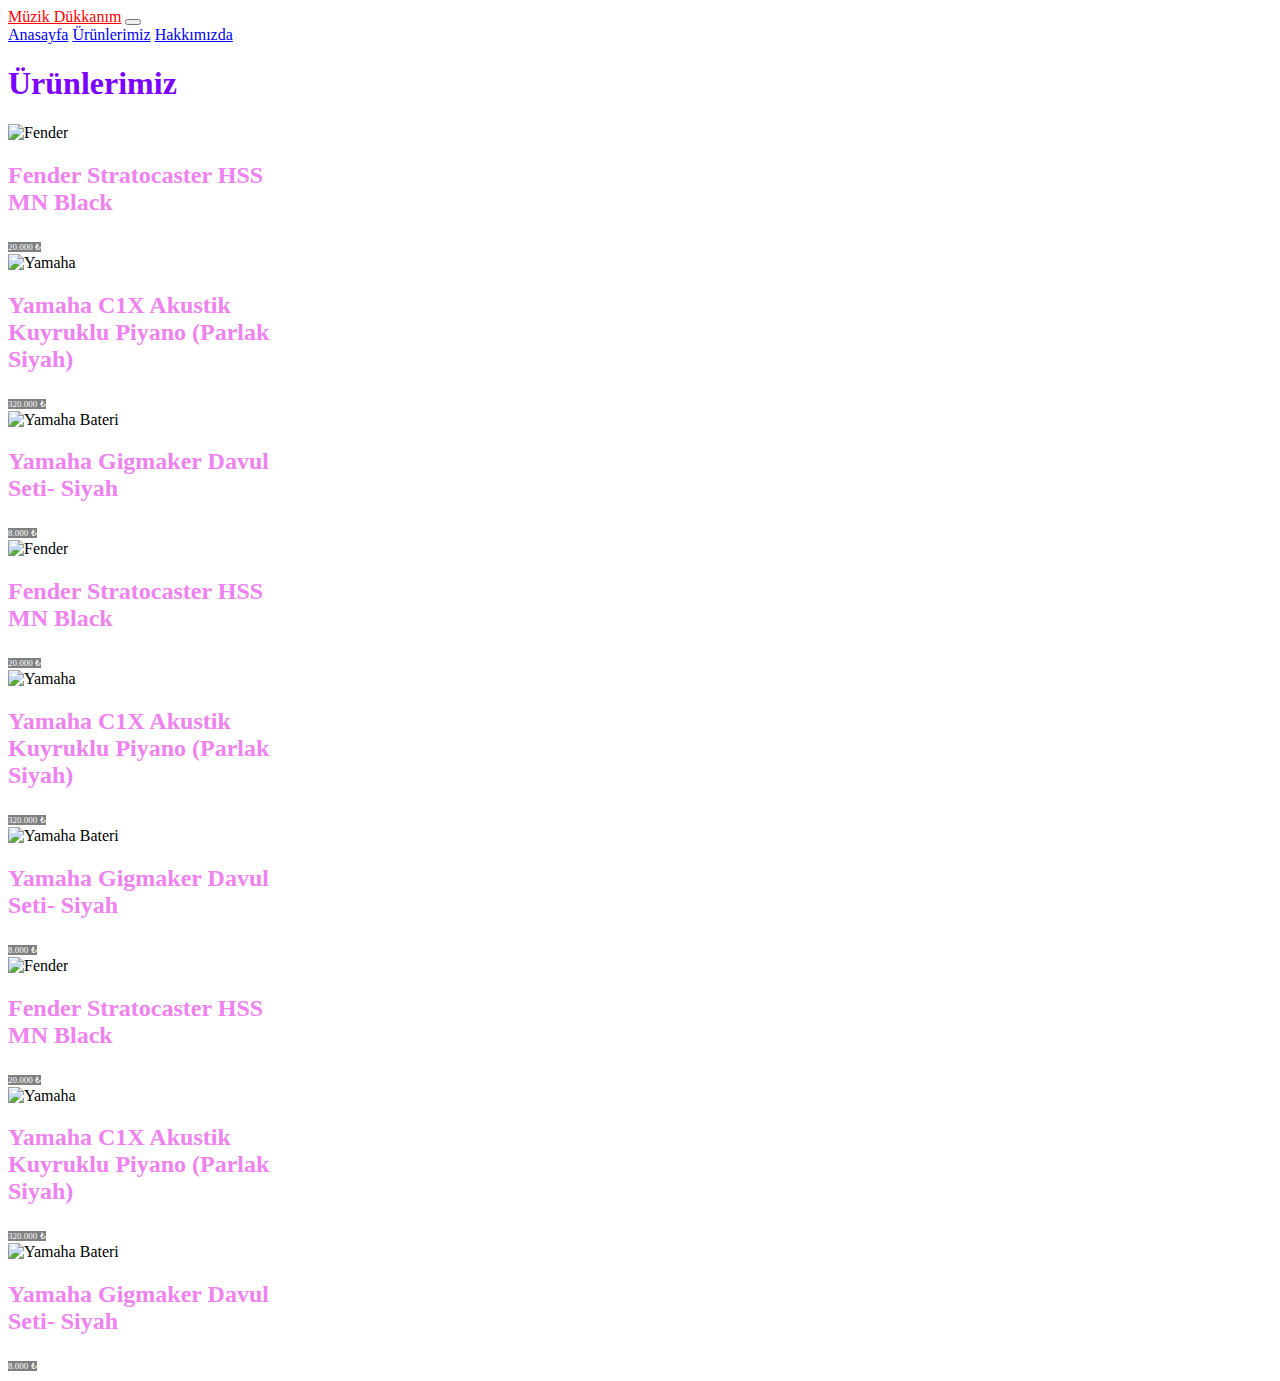
==== urunler.html @ 3db09af4 "index.html" ====
<!DOCTYPE html>
<html lang="en">
<head>
    <meta charset="UTF-8">
    <meta http-equiv="X-UA-Compatible" content="IE=edge">
    <meta name="viewport" content="width=device-width, initial-scale=1.0">
    <link href="https://cdn.jsdelivr.net/npm/bootstrap@5.1.3/dist/css/bootstrap.min.css" rel="stylesheet" integrity="sha384-1BmE4kWBq78iYhFldvKuhfTAU6auU8tT94WrHftjDbrCEXSU1oBoqyl2QvZ6jIW3" crossorigin="anonymous"> <!-- bootstrap -->
    <link rel="stylesheet" href="style.css">
    <title>Müzik Dükkanım | Ürünlerimiz</title>
</head>
<body>
    <nav class="navbar sticky-top navbar-expand-lg navbar-dark bg-dark">
        <div class="container-fluid">
          <a style="color: red;"class="navbar-brand" href="index.html">Müzik Dükkanım</a>
          <button class="navbar-toggler" type="button" data-bs-toggle="collapse" data-bs-target="#navbarNavAltMarkup" aria-controls="navbarNavAltMarkup" aria-expanded="false" aria-label="Toggle navigation">
            <span class="navbar-toggler-icon"></span>
          </button>
          <div class="collapse navbar-collapse" id="navbarNavAltMarkup">
            <div class="navbar-nav">
              <a class="nav-link" href="index.html">Anasayfa</a>
              <a class="nav-link active" aria-current="page" href="urunler.html">Ürünlerimiz</a>
              <a class="nav-link" href="info.html">Hakkımızda</a>
            </div>
          </div>
        </div>
      </nav>
      <h1 class="my-4 color-orng display-4 text-center">Ürünlerimiz</h1>
      <div class="container">
        <div class="row">
          <div class="col-sm-4 d-flex justify-content-center mb-2">
            <div class="card" style="width: 18rem;"> <!-- bir bütünlük içinde verileri saklamak için kullanılır -->
              <img src="/img/fender.jpg" class="card-img-top" alt="Fender">
              <div class="card-body">
                <h2 class="card-title fs-5">Fender Stratocaster HSS MN Black</h2>
                <span class="rounded-pill p-1 pill">20.000 ₺</span>
              </div>
            </div>
          </div>
          <div class="col-sm-4 d-flex justify-content-center mb-2">
        <div class="card" style="width: 18rem;">
          <img src="/img/yamaha1.jpg" class="card-img-top" alt="Yamaha">
            <div class="card-body">
              <h2 class="card-title fs-6">Yamaha C1X Akustik Kuyruklu Piyano (Parlak Siyah)</h2>
              <span class="rounded-pill p-1 pill">320.000 ₺</span>
            </div>
        </div>
          </div>
          <div class="col-sm-4 d-flex justify-content-center mb-2">
            <div class="card" style="width: 18rem;">
              <img src="/img/yamahabateri.jpg" class="card-img-top" alt="Yamaha Bateri">
                <div class="card-body">
                  <h2 class="card-title fs-5">Yamaha Gigmaker Davul Seti- Siyah</h2>
                  <span class="rounded-pill p-1 pill f">8.000 ₺</span>
                </div>
            </div>
          </div>
          <div class="col-sm-4 d-flex justify-content-center mb-2">
            <div class="card" style="width: 18rem;">
              <img src="/img/fender.jpg" class="card-img-top" alt="Fender">
              <div class="card-body">
                <h2 class="card-title fs-5">Fender Stratocaster HSS MN Black</h2>
                <span class="rounded-pill p-1 pill">20.000 ₺</span>
              </div>
            </div>
          </div>
          <div class="col-sm-4 d-flex justify-content-center mb-2">
        <div class="card" style="width: 18rem;">
          <img src="/img/yamaha1.jpg" class="-img-top" alt="Yamaha">
            <div class="card-body">
              <h2 class="card-title fs-6">Yamaha C1X Akustik Kuyruklu Piyano (Parlak Siyah)</h2>
              <span class="rounded-pill p-1 pill">320.000 ₺</span>
            </div>
        </div>
          </div>
          <div class="col-sm-4 d-flex justify-content-center mb-2">
            <div class="card" style="width: 18rem;">
              <img src="/img/yamahabateri.jpg" class="-img-top" alt="Yamaha Bateri">
                <div class="card-body">
                  <h2 class="card-title fs-5">Yamaha Gigmaker Davul Seti- Siyah</h2>
                  <span class="rounded-pill p-1 pill f">8.000 ₺</span>
                </div>
            </div>
          </div>
          <div class="col-sm-4 d-flex justify-content-center mb-2">
            <div class="card" style="width: 18rem;">
              <img src="/img/fender.jpg" class="card-img-top" alt="Fender">
              <div class="card-body">
                <h2 class="card-title fs-5">Fender Stratocaster HSS MN Black</h2>
                <span class="rounded-pill p-1 pill">20.000 ₺</span>
              </div>
            </div>
          </div>
          <div class="col-sm-4 d-flex justify-content-center mb-2">
        <div class="card" style="width: 18rem;">
          <img src="/img/yamaha1.jpg" class="card-img-top" alt="Yamaha">
            <div class="card-body">
              <h2 class="card-title fs-6">Yamaha C1X Akustik Kuyruklu Piyano (Parlak Siyah)</h2>
              <span class="rounded-pill p-1 pill">320.000 ₺</span>
            </div>
        </div>
          </div>
          <div class="col-sm-4 d-flex justify-content-center mb-2">
            <div class="card" style="width: 18rem;">
              <img src="/img/yamahabateri.jpg" class="card-img-top" alt="Yamaha Bateri">
                <div class="card-body">
                  <h2 class="card-title fs-5">Yamaha Gigmaker Davul Seti- Siyah</h2>
                  <span class="rounded-pill p-1 pill f">8.000 ₺</span>
                </div>
            </div>
          </div>
        </div>
      </div>




      <script src="https://cdn.jsdelivr.net/npm/bootstrap@5.1.3/dist/js/bootstrap.bundle.min.js" integrity="sha384-ka7Sk0Gln4gmtz2MlQnikT1wXgYsOg+OMhuP+IlRH9sENBO0LRn5q+8nbTov4+1p" crossorigin="anonymous"></script>

</body>
</html>
---- style.css ----
.color-red
    {
        color: red;
    }  
.color-orng
    {
    color: rgb(123, 0, 255);
    }
.body
    {
    background-color:#E9ECEF;
    }
.card-title
    {
    color:violet;
    }
.pill
    {
    background-color: grey; 
    color: white; 
    font-size: 9px;
    }
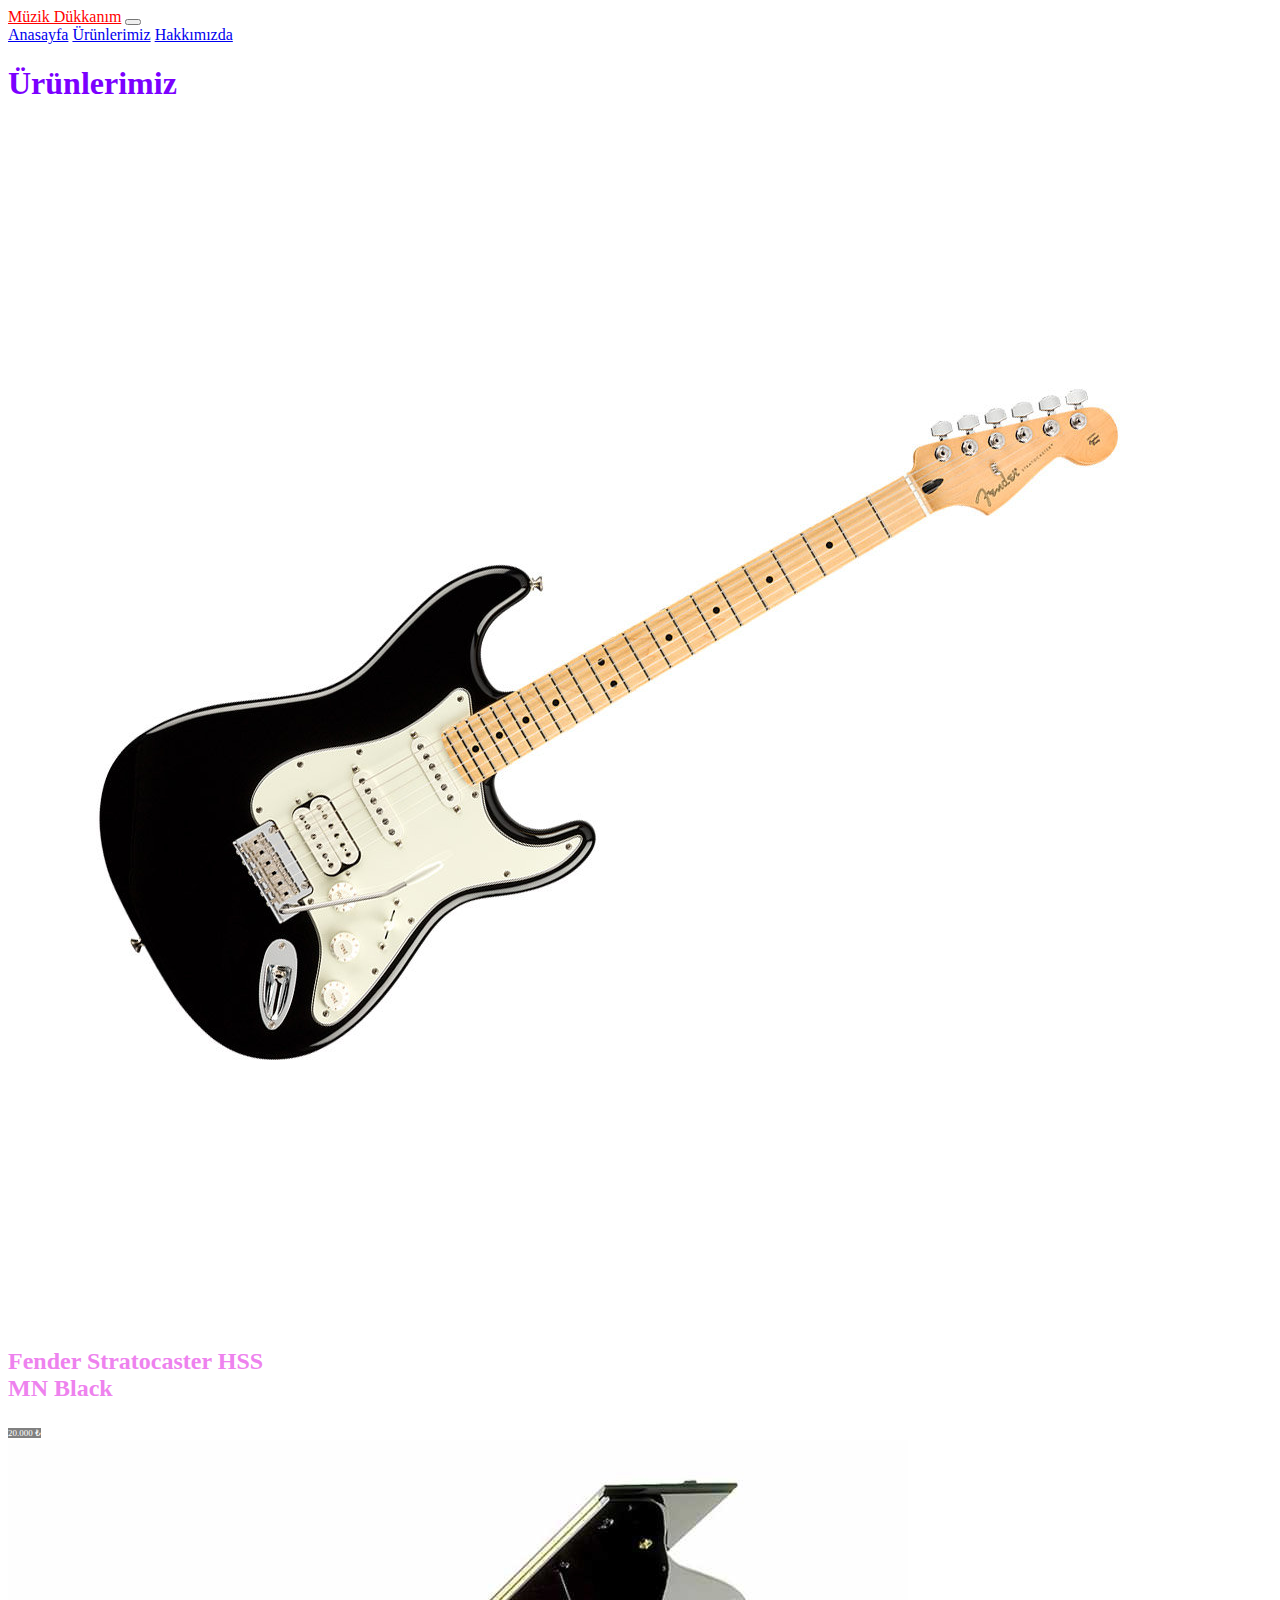
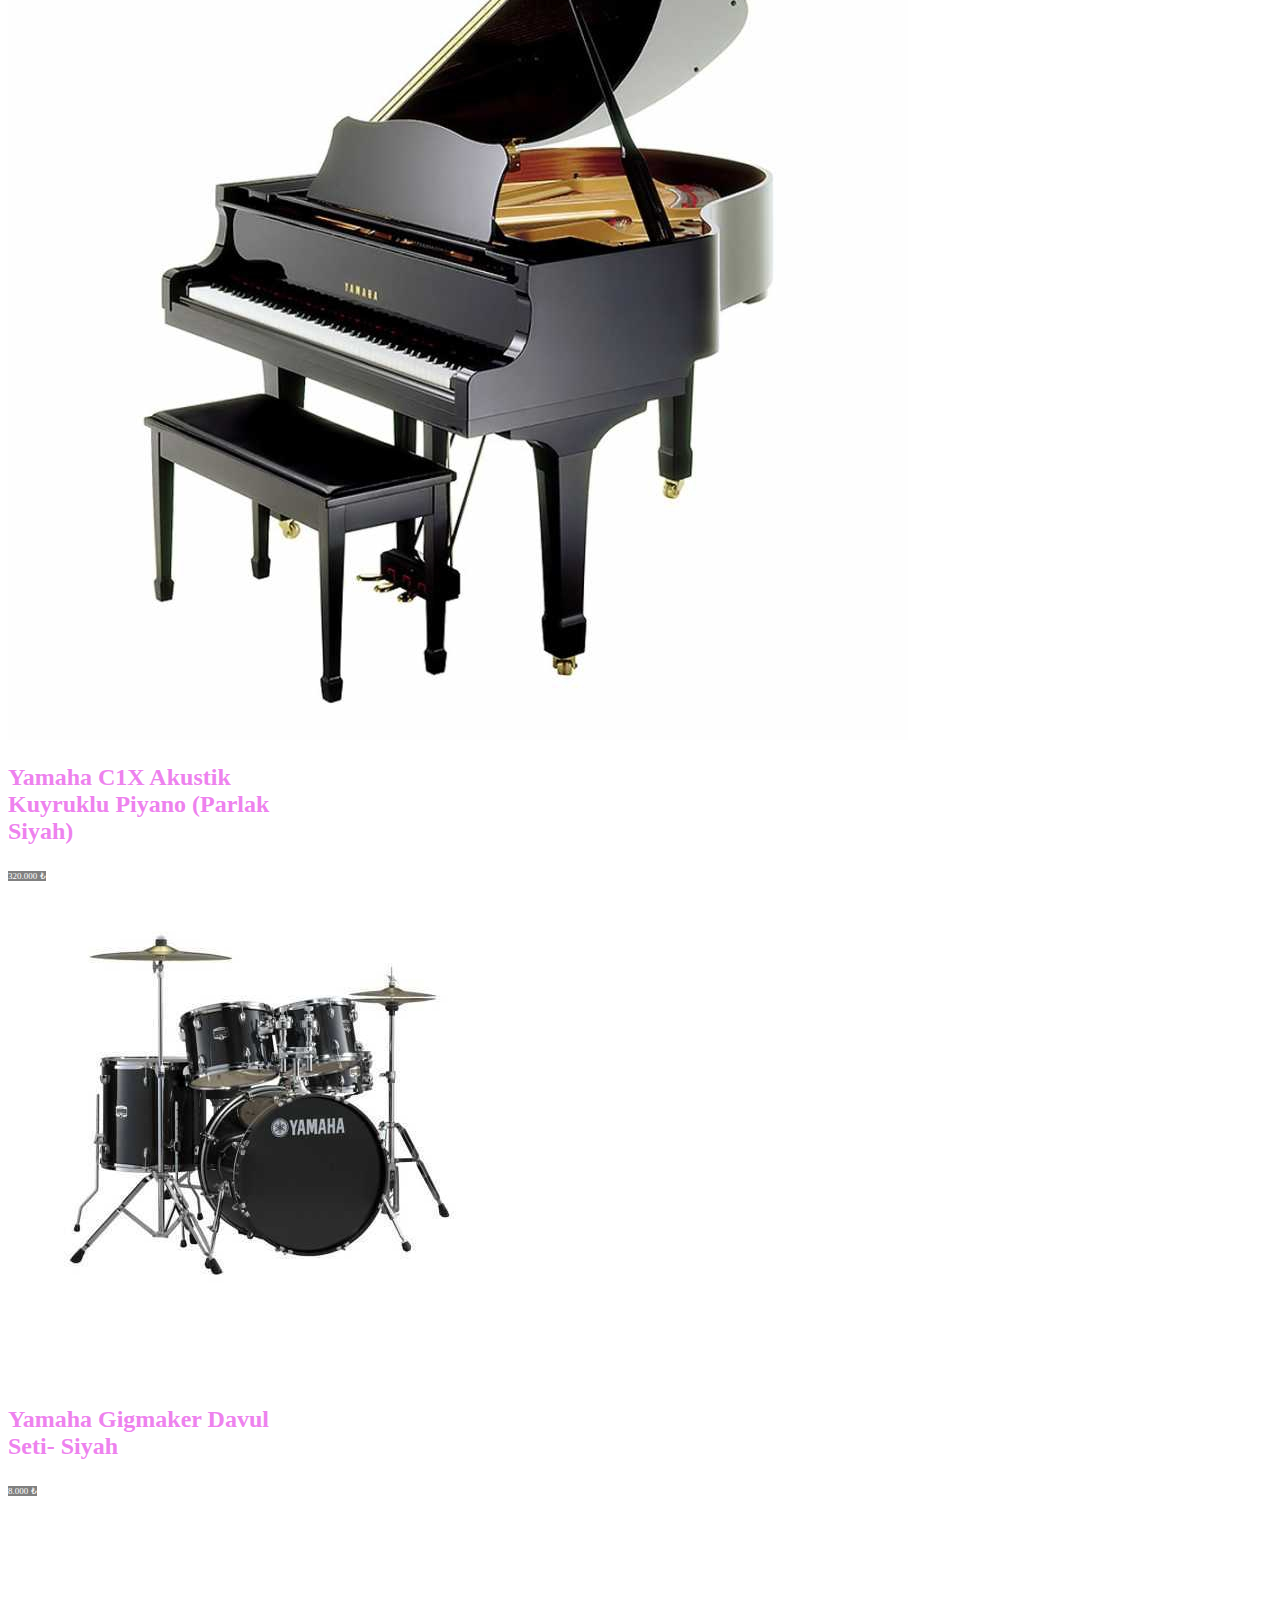
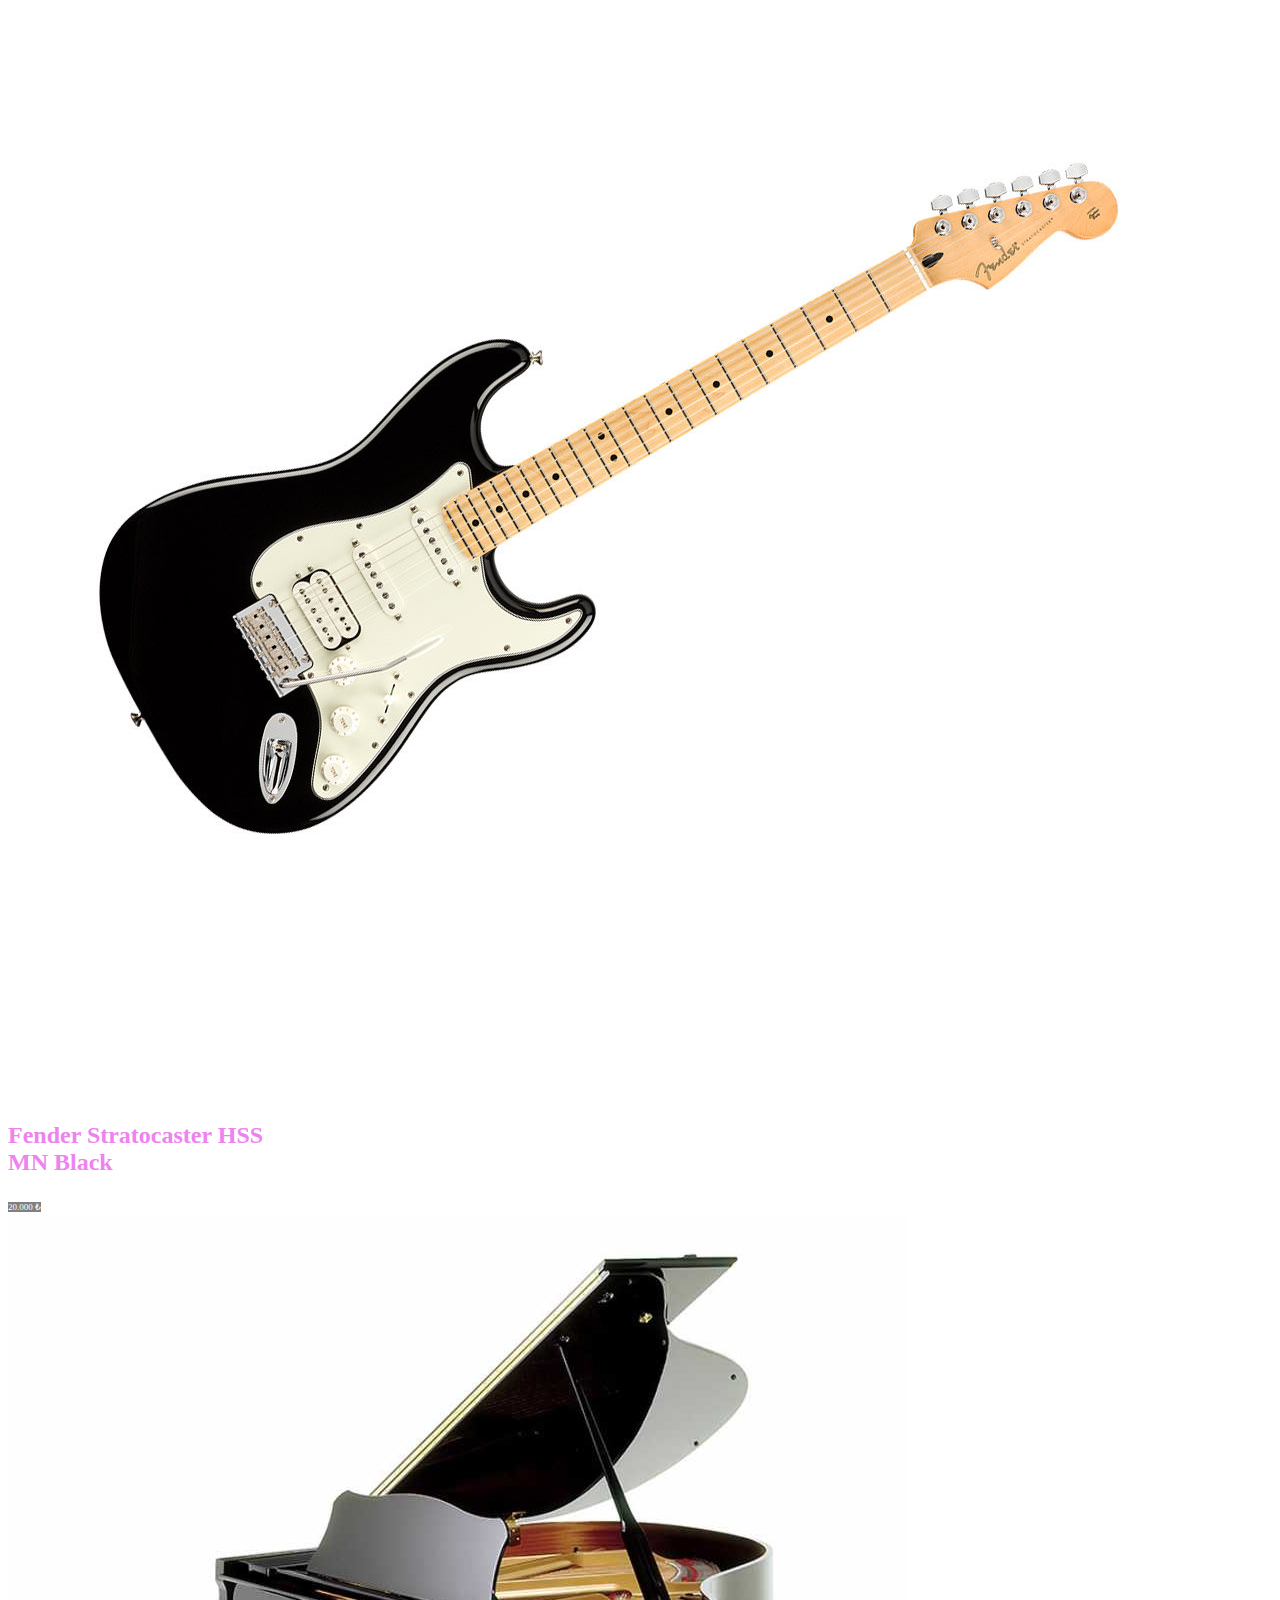
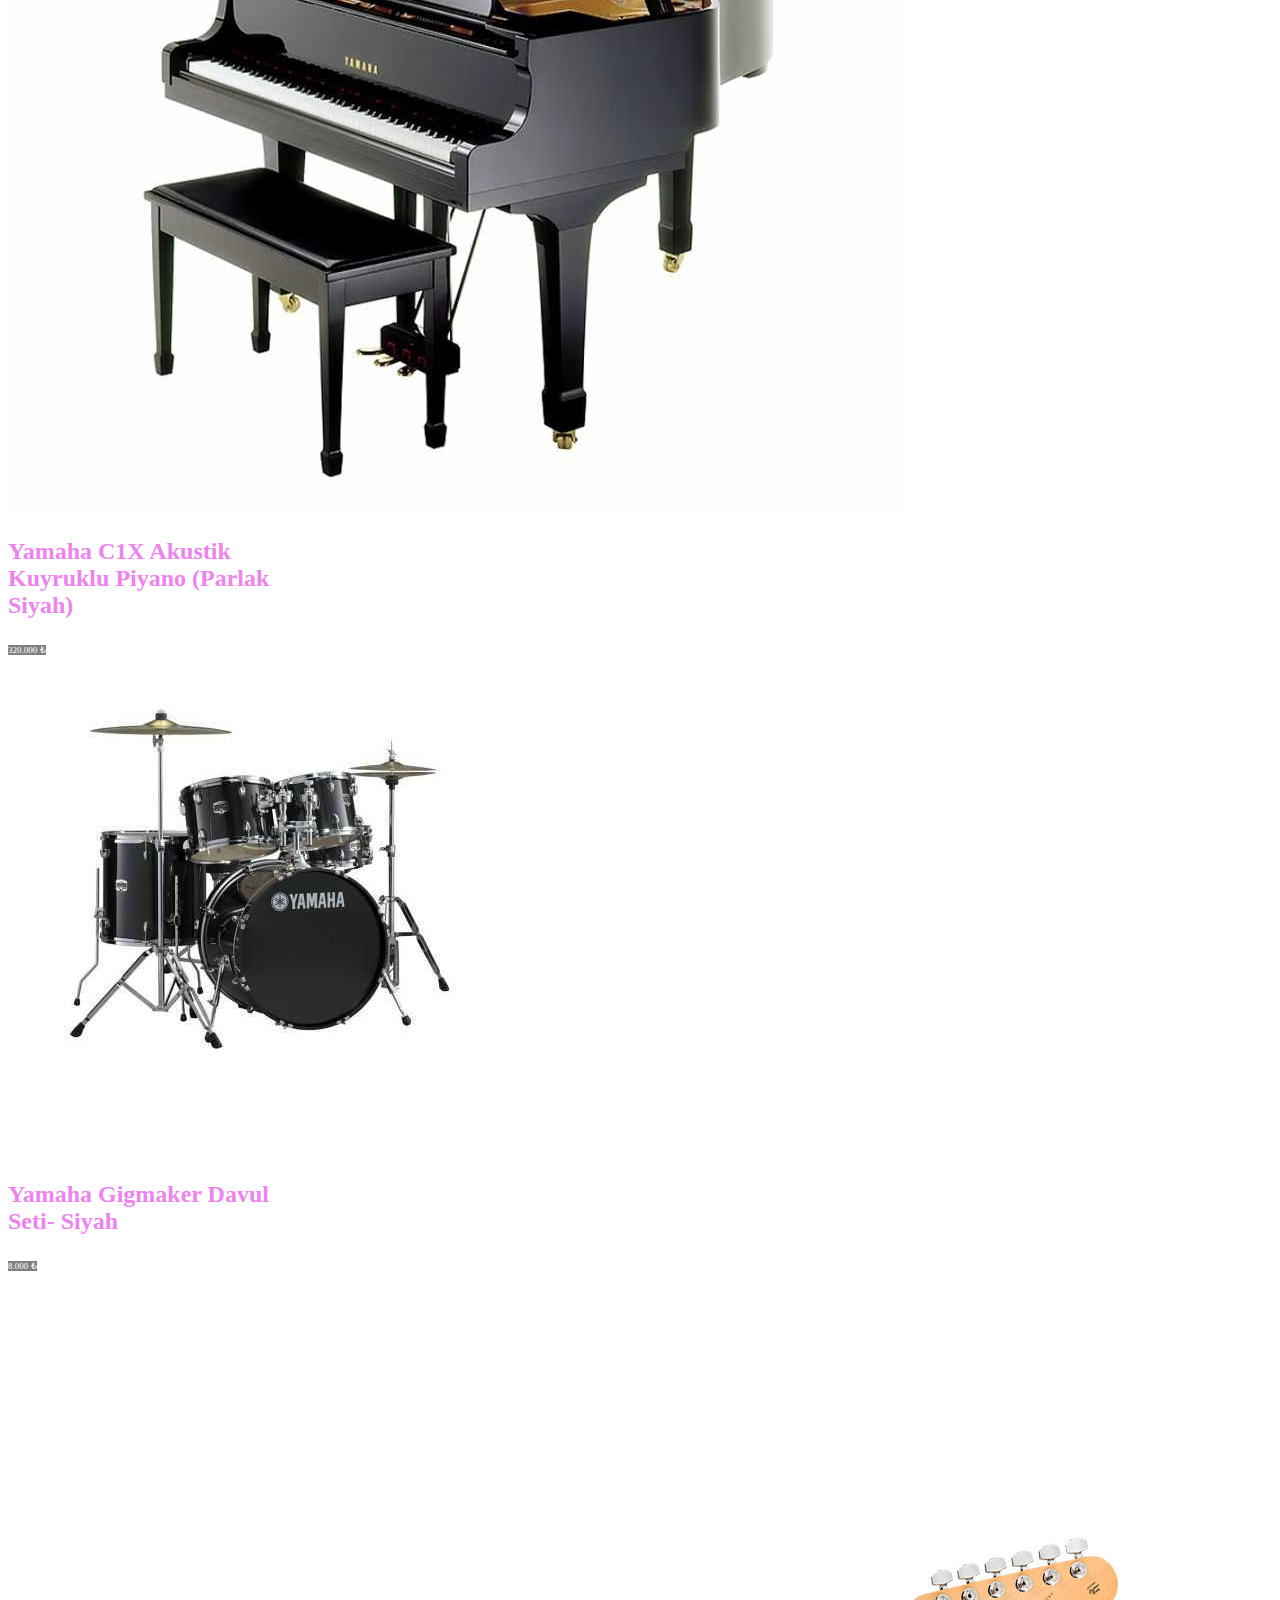
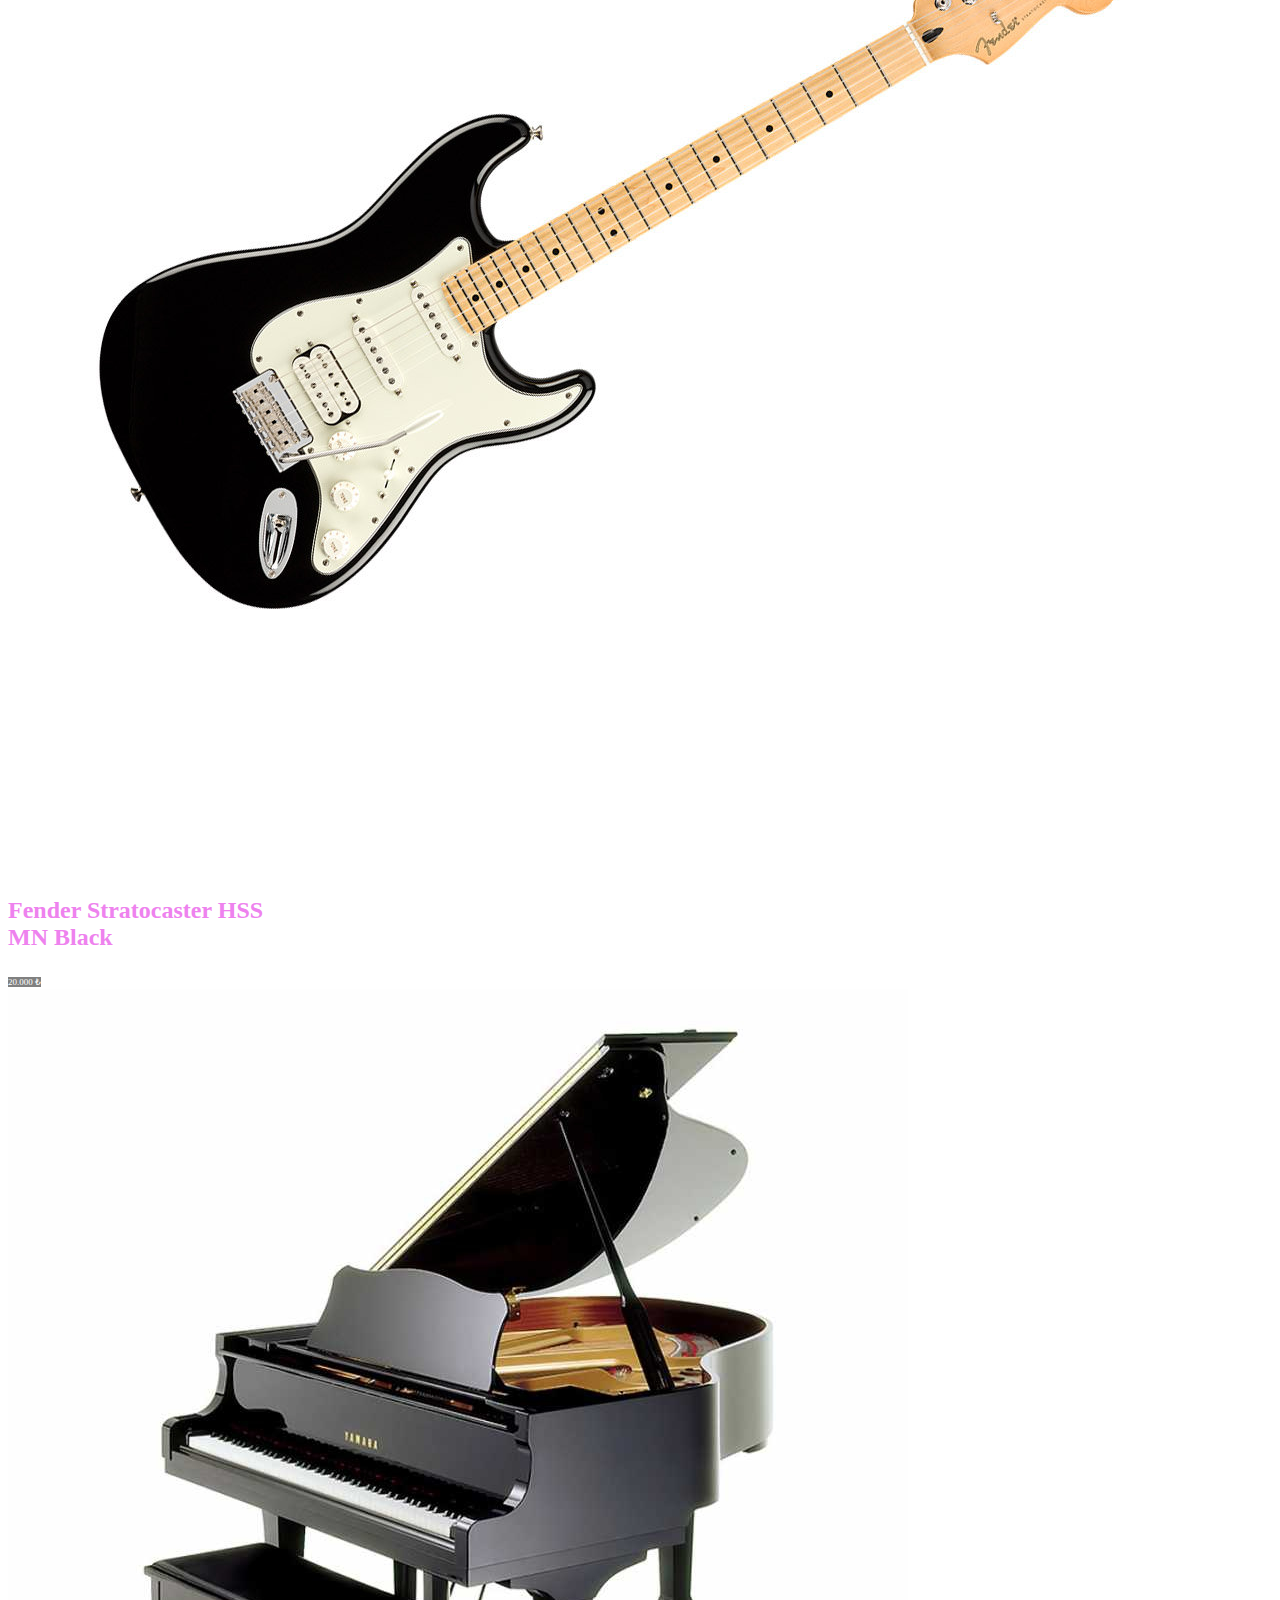
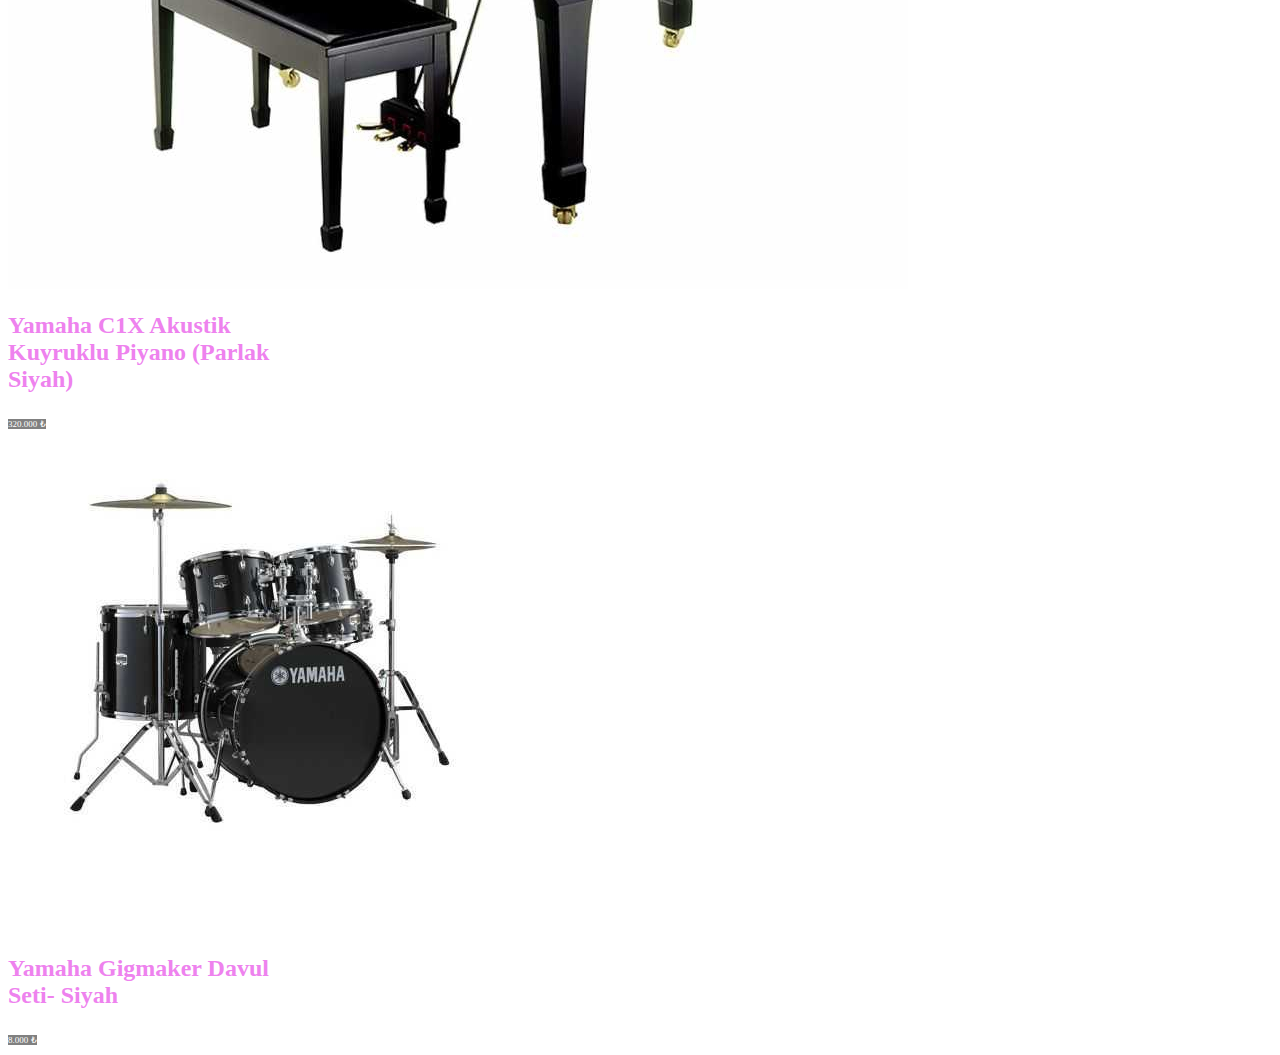
==== commit 911facaa: "site oluşturuldu" ====
--- a/urunler.html
+++ b/urunler.html
@@ -111,9 +111,6 @@
         </div>
       </div>
 
-
-
-
       <script src="https://cdn.jsdelivr.net/npm/bootstrap@5.1.3/dist/js/bootstrap.bundle.min.js" integrity="sha384-ka7Sk0Gln4gmtz2MlQnikT1wXgYsOg+OMhuP+IlRH9sENBO0LRn5q+8nbTov4+1p" crossorigin="anonymous"></script>
 
 </body>
